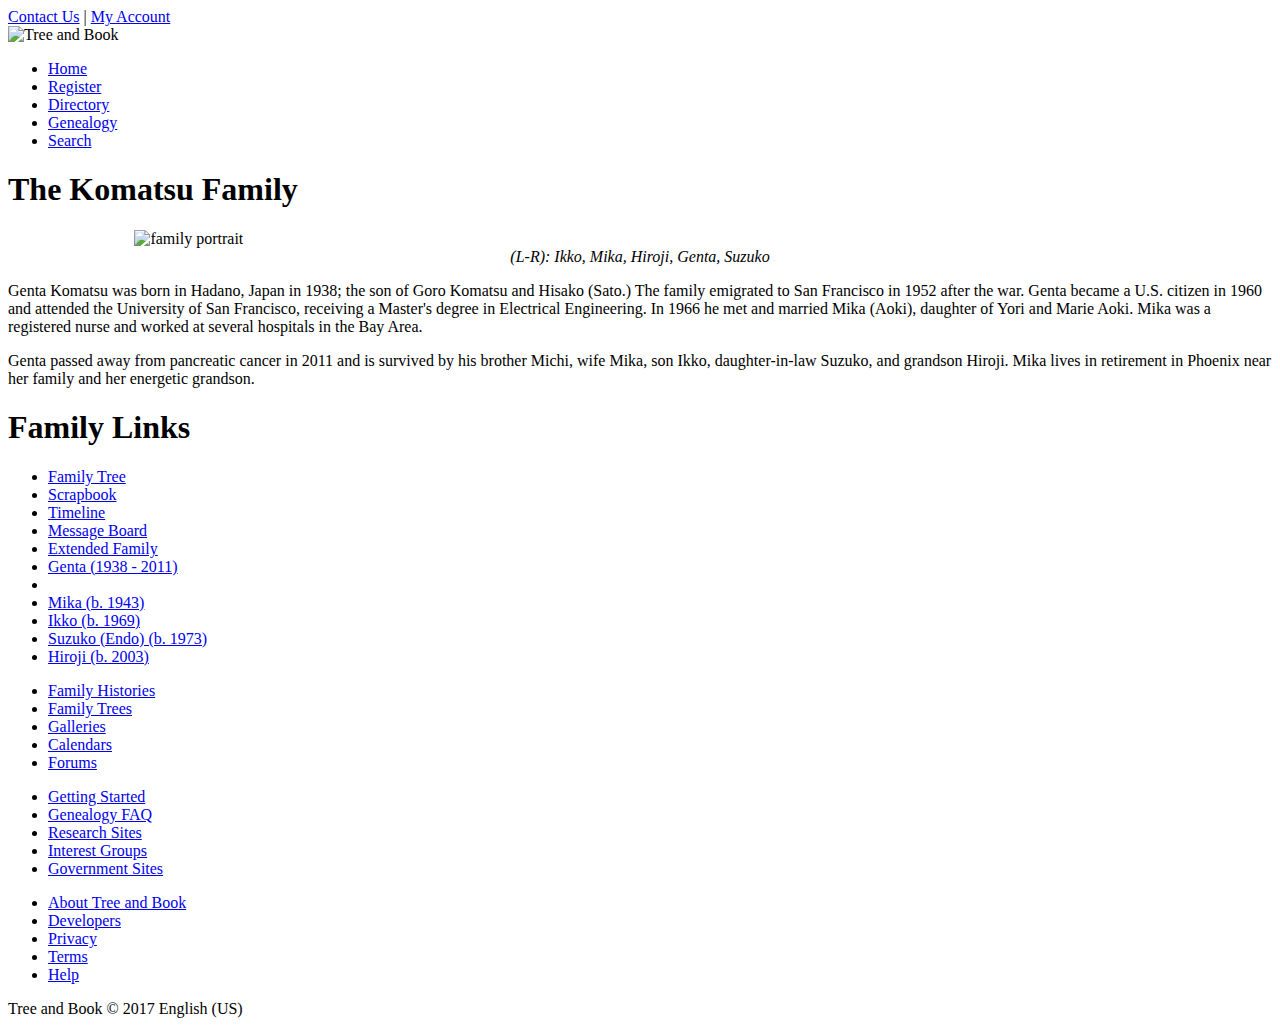
==== index.html @ 0824d38b "Second Commit" ====
<!DOCTYPE html>
<html>

<head>
    <!--
    New Perspectives on HTML5 and CSS3, 7th Edition
    Tutorial 4
    Tutorial Case
    
    Home Page of the Komatsu Family at Tree and Book
    Author: Victor Akanbi
    Date:   10.30.18

    Filename: index.html
   -->

    <meta charset="utf-8" />
    <title>Tree and Book: The Komatsu Family</title>
    <link rel="stylesheet" href="tb_reset.css">
    <link rel="stylesheet" href="tb_styles1.css">
    <link rel="stylesheet" href="tb_visual1.css">

</head>

<body>
    <header>
        <nav id="topLinks">
            <a href="#">Contact Us</a> |
            <a href="#">My Account</a>
        </nav>
        <img src="tb_logo.png" alt="Tree and Book" />
        <nav class="horizontal" id="mainLinks">
            <ul>
                <li><a href="#">Home</a></li>
                <li><a href="#">Register</a></li>
                <li><a href="#">Directory</a></li>
                <li><a href="#">Genealogy</a></li>
                <li><a href="#">Search</a></li>
            </ul>
        </nav>
    </header>


    <article>
        <header>
            <h1>The Komatsu Family</h1>
            <figure>
                <img src="tb_komatsu.png" alt="family portrait">
                <figcaption>(L-R): Ikko, Mika, Hiroji, Genta, Suzuko</figcaption>
            </figure>
        </header>

        <section id="leftColumn">
            <p>Genta Komatsu was born in Hadano, Japan in 1938; the son of
                Goro Komatsu and Hisako (Sato.) The family emigrated to San
                Francisco in 1952 after the war. Genta became a U.S. citizen
                in 1960 and attended the University of San Francisco, receiving
                a Master's degree in Electrical Engineering. In 1966 he
                met and married Mika (Aoki), daughter of Yori and Marie Aoki.
                Mika was a registered nurse and worked at several hospitals
                in the Bay Area.</p>
            <p>Genta passed away from pancreatic cancer in 2011 and is survived
                by his brother Michi, wife Mika, son Ikko, daughter-in-law Suzuko,
                and grandson Hiroji. Mika lives in retirement in Phoenix near
                her family and her energetic grandson.</p>
        </section>

        <aside>
            <nav id="familyLinks">
                <h1>Family Links</h1>
                <ul>
                    <li><a href="#">Family Tree</a></li>
                    <li><a href="#">Scrapbook</a></li>
                    <li><a href="#">Timeline</a></li>
                    <li><a href="#">Message Board</a></li>
                    <li><a href="#">Extended Family</a></li>
                    <li class="newGroup"><a href="tb_genta.html">Genta (1938 - 2011)</a>
                    <li>
                    <li><a href="tb_mika.html">Mika (b. 1943)</a></li>
                    <li><a href="tb_ikko.html">Ikko (b. 1969)</a></li>
                    <li><a href="tb_suzuko.html">Suzuko (Endo) (b. 1973)</a></li>
                    <li><a href="tb_hiroji.html">Hiroji (b. 2003)</a></li>
                </ul>
            </nav>
        </aside>

    </article>


    <footer>
        <nav class="vertical">
            <ul>
                <li><a href="#">Family Histories</a></li>
                <li><a href="#">Family Trees</a></li>
                <li><a href="#">Galleries</a></li>
                <li><a href="#">Calendars</a></li>
                <li><a href="#">Forums</a></li>
            </ul>
        </nav>
        <nav class="vertical">
            <ul>
                <li><a href="#">Getting Started</a></li>
                <li><a href="#">Genealogy FAQ</a></li>
                <li><a href="#">Research Sites</a></li>
                <li><a href="#">Interest Groups</a></li>
                <li><a href="#">Government Sites</a></li>
            </ul>
        </nav>
        <nav class="vertical">
            <ul>
                <li><a href="#">About Tree and Book</a></li>
                <li><a href="#">Developers</a></li>
                <li><a href="#">Privacy</a></li>
                <li><a href="#">Terms</a></li>
                <li><a href="#">Help</a></li>
            </ul>
        </nav>
        <section>Tree and Book &copy; 2017 English (US)</section>
    </footer>

</body>

</html>
---- tb_visual1.css ----
@charset "utf-8";

/*
   New Perspectives on HTML5 and CSS3, 7th Edition
   Tutorial 4
   Tutorial Case
   
   Visual Style Sheet for Tree and Book Family Home Page
   Victor Akanbi
   Date:   10.30.18
   
   Filename: tb_visual1.css

*/


/* Figure Box Styles */
figure {
    margin: 20px auto 0px;
    width: 80%;
}

figure img {
    display: block;
    width: 100%;
}

figure figcaption {
    background-color: white;
    font-family: 'Palatino Linotype', Palatino, 'Times New Roman', serif;
    font-style: italic;
    padding: 10px 0, ;
    text-align: center;

}



/* HTML Styles */
html {
    background-image: url(tb_back1.png);
}



/* Article Styles */




/* Page Body Styles */




/* Aside Styles */



/* Footer Styles */
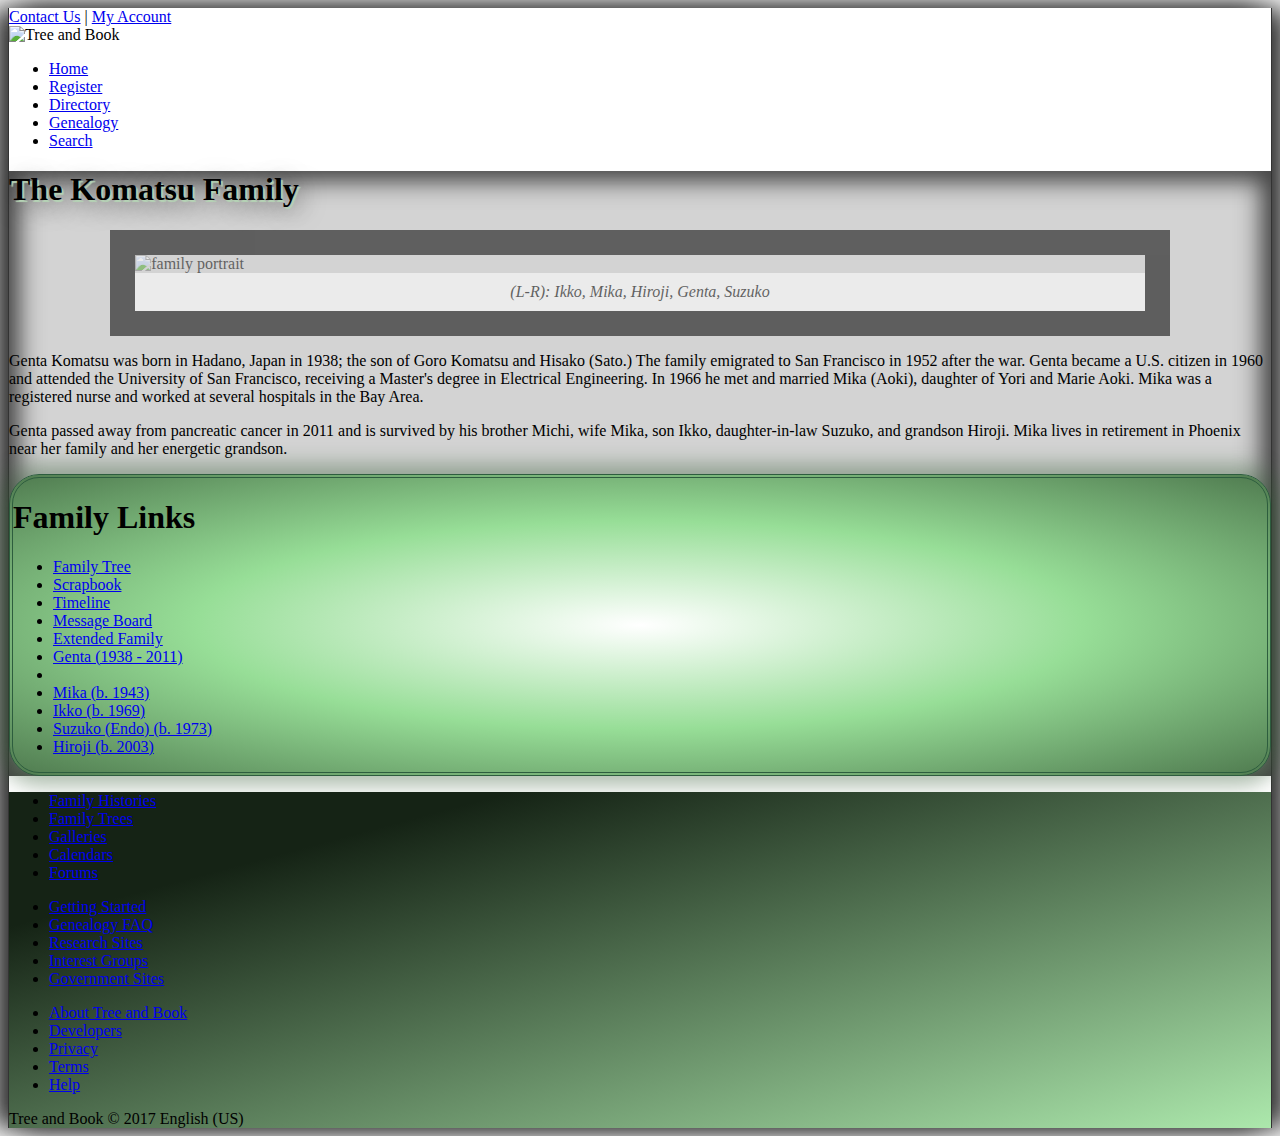
==== commit 01414abf: "Final Commit" ====
--- a/index.html
+++ b/index.html
@@ -45,9 +45,17 @@
         <header>
             <h1>The Komatsu Family</h1>
             <figure>
-                <img src="tb_komatsu.png" alt="family portrait">
+                <img src="tb_komatsu.png" alt="family portrait" usemap="#family_map">
                 <figcaption>(L-R): Ikko, Mika, Hiroji, Genta, Suzuko</figcaption>
             </figure>
+            <map name="family_map">
+                <area shape="rect" coords="74,74,123,141" href="tb_ikko.html" alt="Ikko Komatsu">
+                <area shape="rect" coords="126,109,177,172" href="tb_mika.html" alt="Mika Komatsu">
+                <area shape="rect" coords="180,157,230,214" href="tb_hiroji.html" alt="Hiroji Komatsu">
+                <area shape="rect" coords="258,96,312,165" href="tb_genta.html" alt="Genta Komatsu">
+                <area shape="rect" coords="342,86,398,162" href="tb_suzuko.html" alt="Suzuko Komatsu">
+            </map>
+
         </header>
 
         <section id="leftColumn">
--- a/tb_visual1.css
+++ b/tb_visual1.css
@@ -16,7 +16,11 @@
 
 /* Figure Box Styles */
 figure {
+    border-style: solid;
+    border-width: 25px;
+    border-image: url(tb_border.png) 50 repeat;
     margin: 20px auto 0px;
+    opacity: 0.55;
     width: 80%;
 }
 
@@ -29,7 +33,7 @@
     background-color: white;
     font-family: 'Palatino Linotype', Palatino, 'Times New Roman', serif;
     font-style: italic;
-    padding: 10px 0, ;
+    padding: 10px 0;
     text-align: center;
 
 }
@@ -44,17 +48,33 @@
 
 
 /* Article Styles */
+article {
+    background: url(tb_back2.png) bottom right / 15% no-repeat content-box, url(tb_back3.png) bottom left / 15% no-repeat content-box, url(tb_back4.png) 100% / cover no-repeat rgb(211, 211, 211);
+    box-shadow: inset rgb(71, 71, 71) -10px -10px 25px, inset rgb(71, 71, 71) 10px 10px 25px;
+}
 
-
-
+article header h1 {
+    text-shadow: rgb(181, 211, 181) 2px 2px 1px, rgba(21, 21, 21, .66) 5px 5px 25px;
+}
 
 /* Page Body Styles */
-
-
+body {
+    border-left: 1px solid rgb(51, 51, 51);
+    border-right: 1px solid rgb(51, 51, 51);
+    box-shadow: rgb(51, 51, 51) 15px 0px 25px, rgb(51, 51, 51) -15px 0px 25px;
+}
 
 
 /* Aside Styles */
+aside {
+    background: radial-gradient(white, rgb(151, 222, 151), rgb(81, 125, 81));
+    border: 4px double rgb(45, 93, 62);
+    border-radius: 30px;
+    box-shadow: rgba(51, 91, 51, 0.4) 0px 0px 20px 10px;
+}
 
 
-
-/* Footer Styles */+/* Footer Styles */
+footer {
+    background: linear-gradient(345deg, rgb(172, 232, 172), rgb(21, 35, 21)80%);
+}